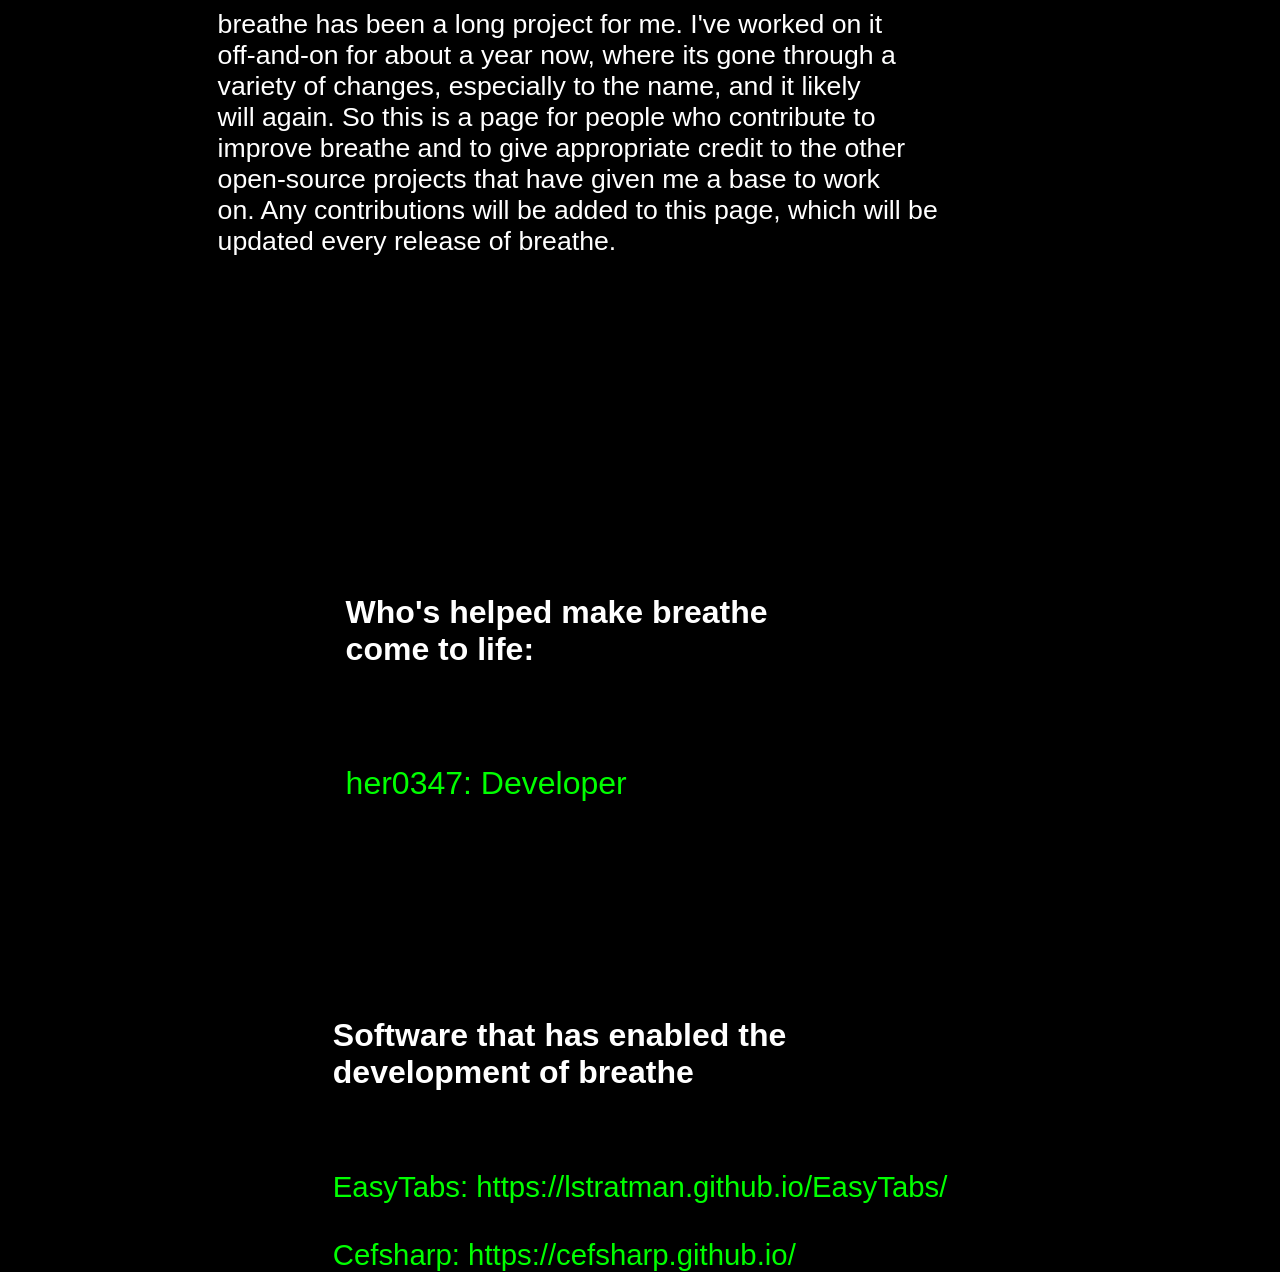
==== Breathe/credits.html @ 84d8bb4e "Add project files." ====
<!DOCTYPE html>
<html> 
<head>
	<meta charset="utf-8">
	<meta name="viewport" content="width=device-width, initial-scale=1">
	<meta name="generator" content="RocketCake">
	<title></title>
	<link rel="stylesheet" type="text/css" href="credits_html.css?h=3b58c88d">
</head>
<body>
<div class="textstyle1">
  <div id="text_f645165">
    <div class="textstyle1">
      <span class="textstyle2">Who's helped make breathe come to life:</span>
      </div>
    </div>
  <div id="text_4a8d779a">
    <div class="textstyle1">
      <span class="textstyle3">her0347: Developer<br/><br/></span>
      </div>
    </div>
<h2 id="heading_4146eb3e">Software that has enabled the development of breathe</h2>  <div id="text_4bfff64d">
    <div class="textstyle1">
      <span class="textstyle4">EasyTabs: https://lstratman.github.io/EasyTabs/<br/><br/>Cefsharp: https://cefsharp.github.io/</span>
      </div>
    </div>
  <div id="text_10e32479">
    <div class="textstyle1">
      <span class="textstyle5">breathe has been a long project for me. I've worked on it<br/>off-and-on for about a year now, where its gone through a <br/>variety of changes, especially to the name, and it likely<br/>will again. So this is a page for people who contribute to <br/>improve breathe and to give appropriate credit to the other<br/>open-source projects that have given me a base to work<br/>on. Any contributions will be added to this page, which will be <br/>updated every release of breathe.</span>
      </div>
    </div>
  </div>
</body>
</html>
---- Breathe/credits_html.css ----
h1, h2, h3 { margin:0; padding:0; font-weight:normal; font-style:normal; }
a { color:#5D5D9E; } 
a:visited { color:#5D5D9E; } 
a:active { color:#5C615E; } 
a:hover { color:#B2B3B4; } 
body { background-color:#000000; padding:0;  margin: 0; }
.textstyle1 { text-align:left; }
#text_f645165 { position:absolute; left:27%; top:66%; width:471px; height:104px; background:none;  }
.textstyle2 { font-size:24pt; font-family:'Comic Sans MS', 'Chalkboard SE', 'Comic Neue', sans-serif; color:#FFFFFF; font-weight:bold;  }
#text_4a8d779a { position:absolute; left:27%; top:85%; width:343px; height:41px; background:none;  }
.textstyle3 { font-size:24pt; font-family:'Comic Sans MS', 'Chalkboard SE', 'Comic Neue', sans-serif; color:#00FF00;  }
#heading_4146eb3e { position:absolute; left:26%; top:113%; width:647px; height:66px; background:none; font-size:24pt; font-family:'Comic Sans MS', 'Chalkboard SE', 'Comic Neue', sans-serif; color:#FFFFFF; text-align:left; font-weight:bold;  }
#text_4bfff64d { position:absolute; left:26%; top:130%; background:none;  }
.textstyle4 { font-size:22pt; font-family:'Comic Sans MS', 'Chalkboard SE', 'Comic Neue', sans-serif; color:#00FF00;  }
#text_10e32479 { position:absolute; left:17%; top:1%; background:none;  }
.textstyle5 { font-size:20pt; font-family:'Comic Sans MS', 'Chalkboard SE', 'Comic Neue', sans-serif; color:#FFFFFF;  }
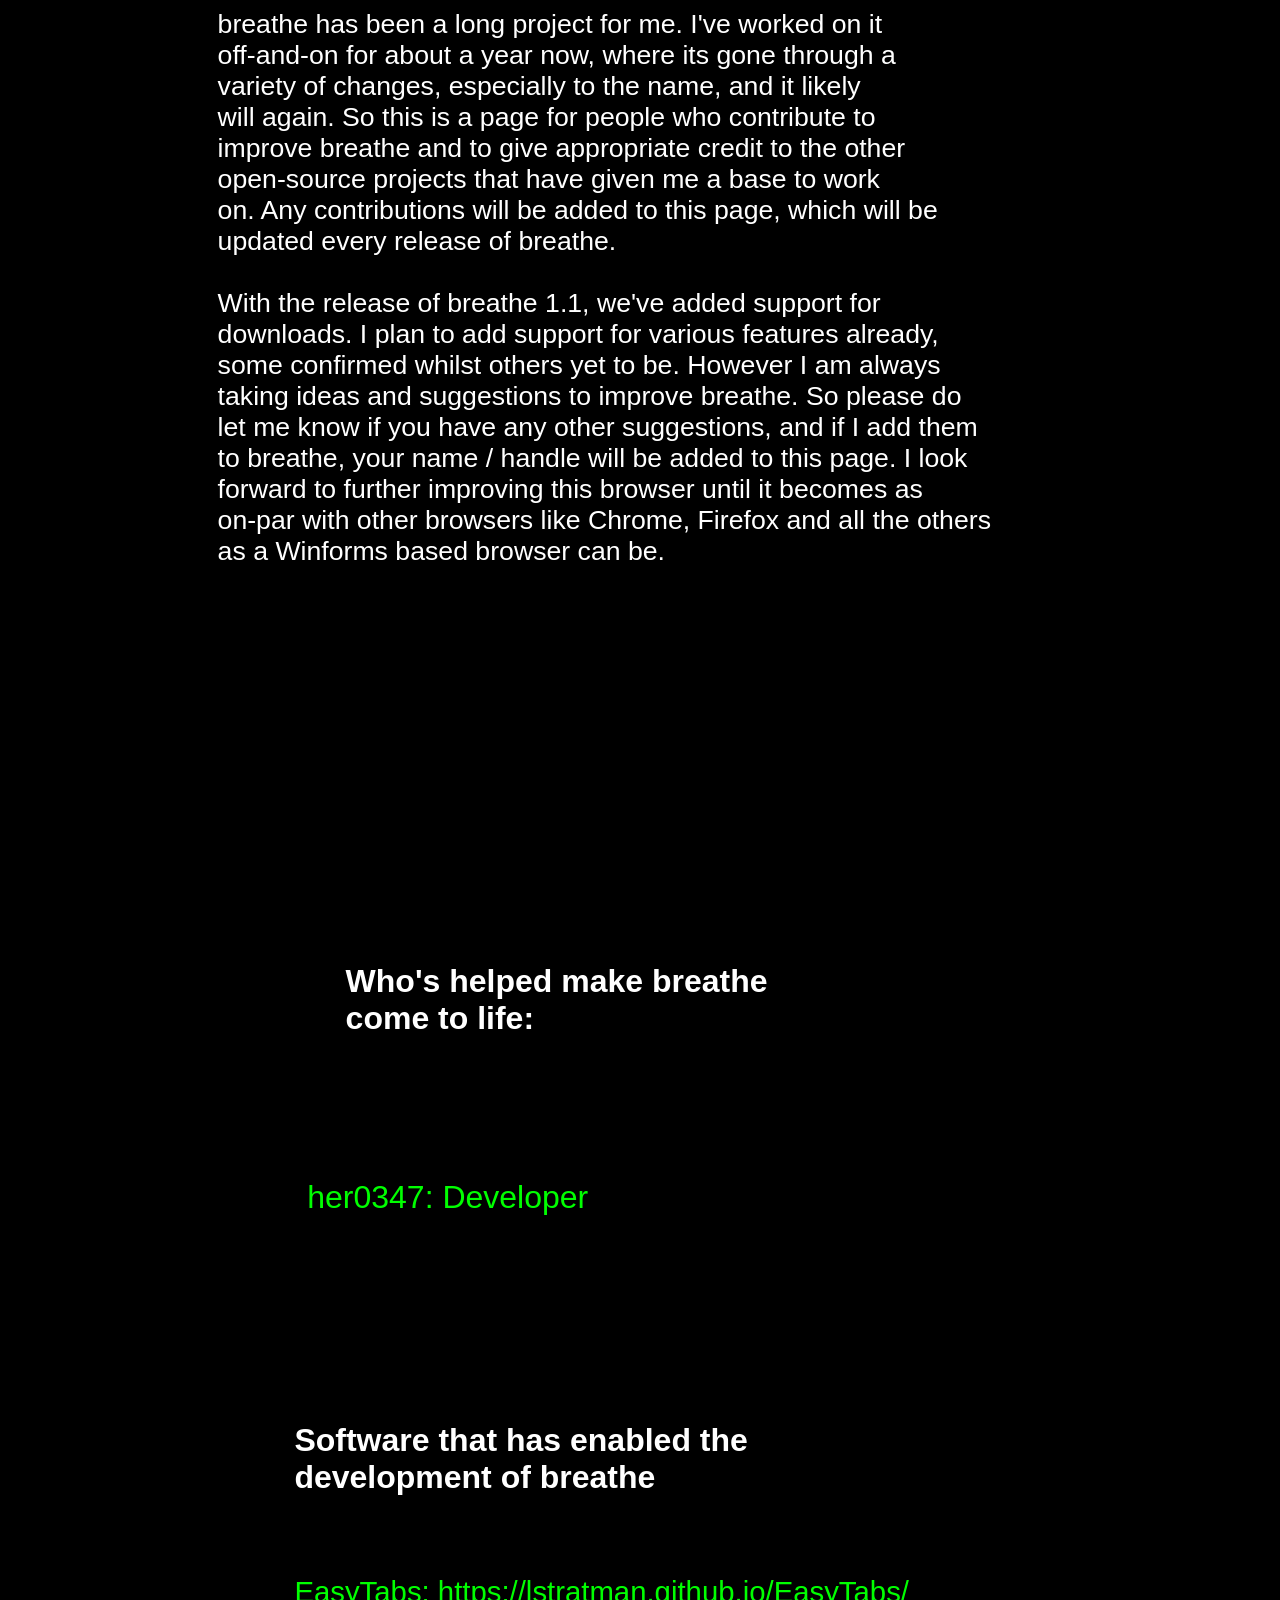
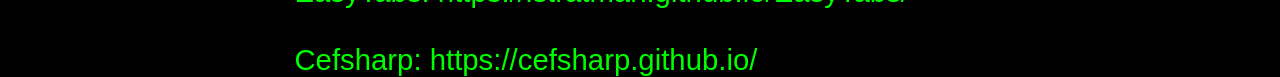
==== commit 839411f6: "Added proper support for about:blank links. It opens in the same cefsharp instance, and I will chang" ====
--- a/Breathe/credits.html
+++ b/Breathe/credits.html
@@ -5,7 +5,7 @@
 	<meta name="viewport" content="width=device-width, initial-scale=1">
 	<meta name="generator" content="RocketCake">
 	<title></title>
-	<link rel="stylesheet" type="text/css" href="credits_html.css?h=3b58c88d">
+	<link rel="stylesheet" type="text/css" href="credits_html.css?h=60e9761e">
 </head>
 <body>
 <div class="textstyle1">
@@ -26,8 +26,10 @@
     </div>
   <div id="text_10e32479">
     <div class="textstyle1">
-      <span class="textstyle5">breathe has been a long project for me. I've worked on it<br/>off-and-on for about a year now, where its gone through a <br/>variety of changes, especially to the name, and it likely<br/>will again. So this is a page for people who contribute to <br/>improve breathe and to give appropriate credit to the other<br/>open-source projects that have given me a base to work<br/>on. Any contributions will be added to this page, which will be <br/>updated every release of breathe.</span>
+      <span class="textstyle5">breathe has been a long project for me. I've worked on it<br/>off-and-on for about a year now, where its gone through a <br/>variety of changes, especially to the name, and it likely<br/>will again. So this is a page for people who contribute to <br/>improve breathe and to give appropriate credit to the other<br/>open-source projects that have given me a base to work<br/>on. Any contributions will be added to this page, which will be <br/>updated every release of breathe. <br/><br/>With the release of breathe 1.1, we've added support for <br/>downloads. I plan to add support for various features already, <br/>some confirmed whilst others yet to be. However I am always<br/>taking ideas and suggestions to improve breathe. So please do <br/>let me know if you have any other suggestions, and if I add them <br/>to breathe, your name / handle will be added to this page. I look <br/>forward to further improving this browser until it becomes as<br/>on-par with other browsers like Chrome, Firefox and all the others<br/>as a Winforms based browser can be.</span>
       </div>
+    </div>
+  <div id="text_365f079f">
     </div>
   </div>
 </body>
--- a/Breathe/credits_html.css
+++ b/Breathe/credits_html.css
@@ -5,12 +5,13 @@
 a:hover { color:#B2B3B4; } 
 body { background-color:#000000; padding:0;  margin: 0; }
 .textstyle1 { text-align:left; }
-#text_f645165 { position:absolute; left:27%; top:66%; width:471px; height:104px; background:none;  }
+#text_f645165 { position:absolute; left:27%; top:107%; width:471px; height:104px; background:none;  }
 .textstyle2 { font-size:24pt; font-family:'Comic Sans MS', 'Chalkboard SE', 'Comic Neue', sans-serif; color:#FFFFFF; font-weight:bold;  }
-#text_4a8d779a { position:absolute; left:27%; top:85%; width:343px; height:41px; background:none;  }
+#text_4a8d779a { position:absolute; left:24%; top:131%; width:343px; height:41px; background:none;  }
 .textstyle3 { font-size:24pt; font-family:'Comic Sans MS', 'Chalkboard SE', 'Comic Neue', sans-serif; color:#00FF00;  }
-#heading_4146eb3e { position:absolute; left:26%; top:113%; width:647px; height:66px; background:none; font-size:24pt; font-family:'Comic Sans MS', 'Chalkboard SE', 'Comic Neue', sans-serif; color:#FFFFFF; text-align:left; font-weight:bold;  }
-#text_4bfff64d { position:absolute; left:26%; top:130%; background:none;  }
+#heading_4146eb3e { position:absolute; left:23%; top:158%; width:647px; height:90px; background:none; font-size:24pt; font-family:'Comic Sans MS', 'Chalkboard SE', 'Comic Neue', sans-serif; color:#FFFFFF; text-align:left; font-weight:bold;  }
+#text_4bfff64d { position:absolute; left:23%; top:175%; background:none;  }
 .textstyle4 { font-size:22pt; font-family:'Comic Sans MS', 'Chalkboard SE', 'Comic Neue', sans-serif; color:#00FF00;  }
-#text_10e32479 { position:absolute; left:17%; top:1%; background:none;  }
+#text_10e32479 { position:absolute; left:17%; top:1%; width:843px; height:385px; background:none;  }
 .textstyle5 { font-size:20pt; font-family:'Comic Sans MS', 'Chalkboard SE', 'Comic Neue', sans-serif; color:#FFFFFF;  }
+#text_365f079f { position:absolute; left:24%; top:141%; background:none;  }
